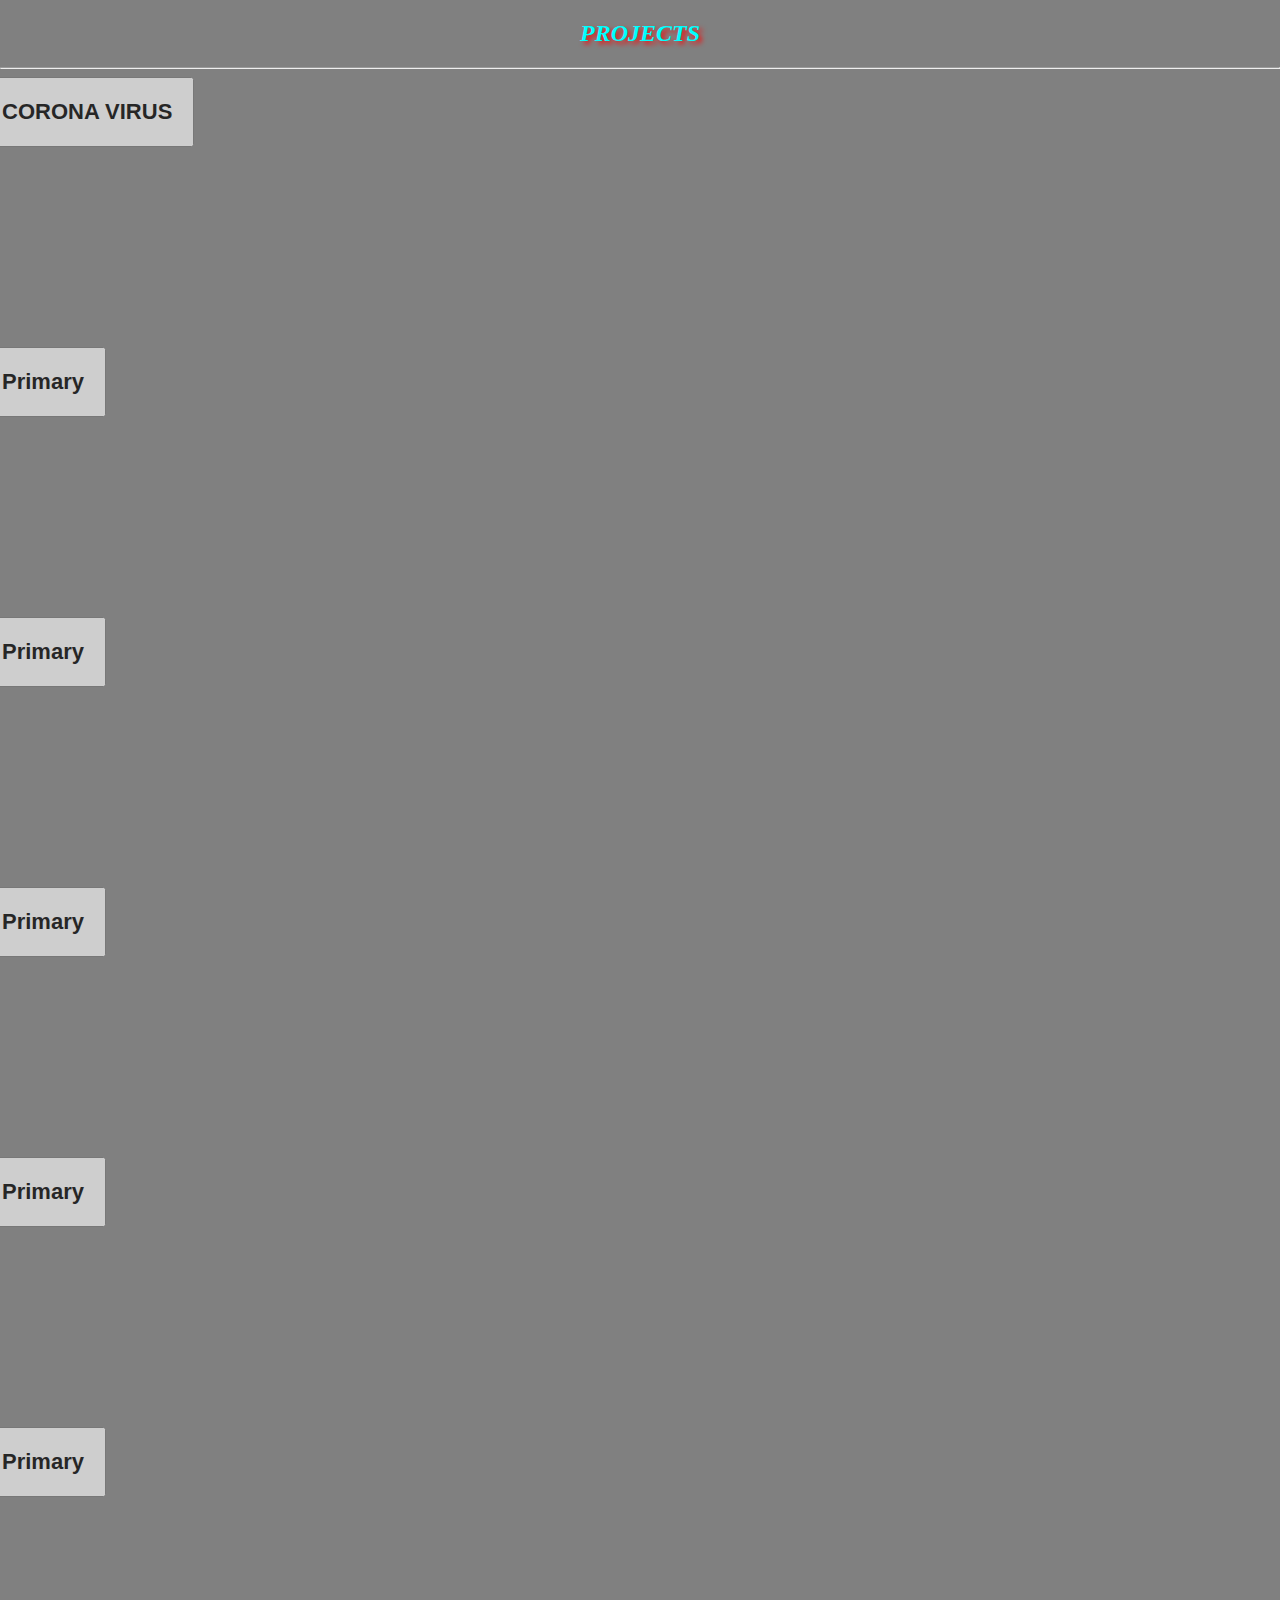
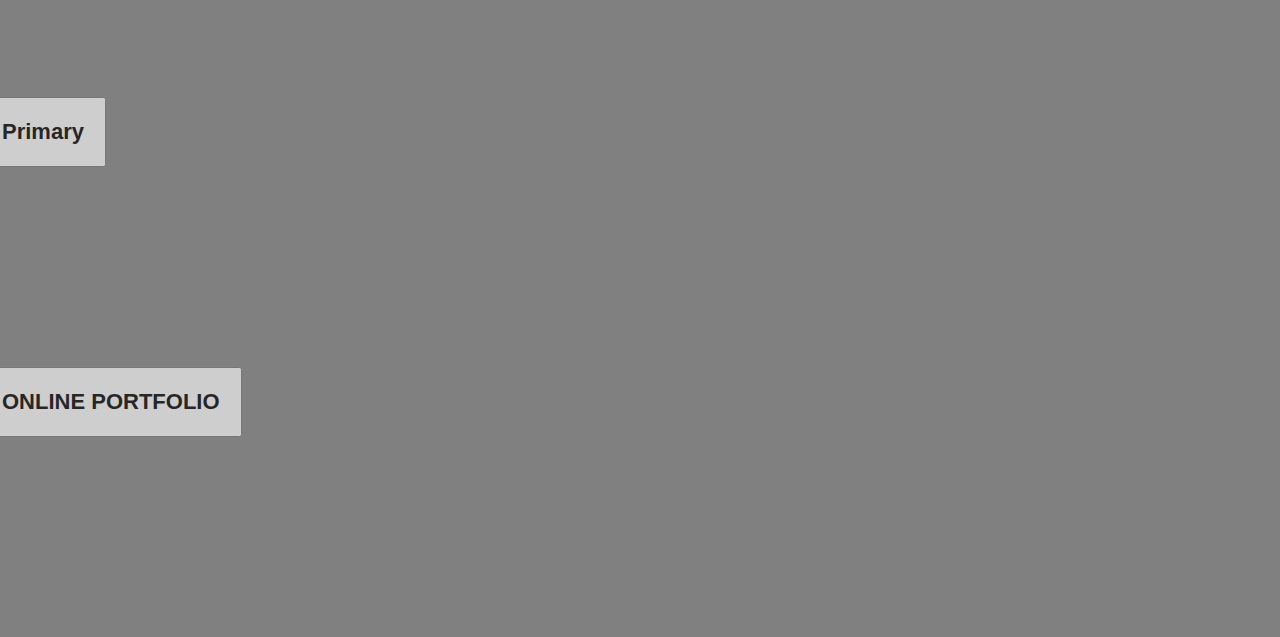
==== projects/projects.html @ 1b39d60d "modification" ====
<!DOCTYPE html>
<html>
<head>
	<meta charset="UTF-8">
	<meta name="viewport" content="width=device-width, initial-scale=1.0">
	<meta http-equiv="X-UA-Compatible" content="ie=edge">
	<title>Project List</title>
	<link rel="stylesheet" href="https://cdn.jsdelivr.net/npm/bootstrap@4.5.3/dist/css/bootstrap.min.css" integrity="sha384-TX8t27EcRE3e/ihU7zmQxVncDAy5uIKz4rEkgIXeMed4M0jlfIDPvg6uqKI2xXr2" crossorigin="anonymous">
	<link rel="preconnect" href="https://fonts.gstatic.com">
	<link href="https://fonts.googleapis.com/css2?family=Roboto+Slab:wght@600&display=swap" rel="stylesheet">
	<style>
		body{
			background-color: grey;
			margin: 0;
			padding: 0;
		}
		.container{
			display: flex;
			flex-direction: row;
			cursor: pointer;
			
		}
		h2{
			text-align: center;
			font-weight: bolder;
			color: cyan;
			text-shadow: 3px 3px 5px red;
		}
		.btn-primary{
			margin-bottom: 200px;
			margin-right: 30px;
			margin-left: -20px;
			padding: 20px;
			opacity: 0.7;
			font-weight: bolder;
			font-size: 22px;
		}
		.btn-primary:hover{
			color: #7aff00;
			opacity: 1;
			transition: 1s ease-in-out;
			transform: translateY(10px);
			text-shadow: 2px 2px 4px black;

		}
	@media only screen and (max-width: 600px) {
		.btn-primary{
			margin-bottom: 200px;
			margin-right: 30px;
			margin-left: -20px;
			padding: 10px;
			opacity: 0.7;
			font-weight: bolder;
			font-size: 13px;
		}

	}
	</style>

</head>
<body>
	<h2><i>PROJECTS</i></h2><hr>
	<div class="container">
		<div class="row row-cols-4">
			<div class="col">
				<a href="https://anirban962.github.io/Covid19_FE/homepage.html" target="_blank">
					<button type="button" class="btn btn-primary">CORONA VIRUS</button></a>
				</div>
				<div class="col">
					<button type="button" class="btn btn-primary">Primary</button>
				</div>
				<div class="col">
					<button type="button" class="btn btn-primary">Primary</button>
				</div>
				<div class="col">
					<button type="button" class="btn btn-primary">Primary</button>
				</div>
				<div class="col">
					<button type="button" class="btn btn-primary">Primary</button>
				</div>
				<div class="col">
					<button type="button" class="btn btn-primary">Primary</button>
				</div>
				<div class="col">
					<button type="button" class="btn btn-primary">Primary</button>
				</div>
				<div class="col">
					<a href="https://github.com/Anirban962/OnlineCv" target="_blank">
					<button type="button" class="btn btn-primary">ONLINE PORTFOLIO</button></a>
				</div>

			</div>
		</div>




		<!--bootstrap Js-->
		<script src="https://code.jquery.com/jquery-3.5.1.slim.min.js" integrity="sha384-DfXdz2htPH0lsSSs5nCTpuj/zy4C+OGpamoFVy38MVBnE+IbbVYUew+OrCXaRkfj" crossorigin="anonymous"></script>
		<script src="https://cdn.jsdelivr.net/npm/bootstrap@4.5.3/dist/js/bootstrap.bundle.min.js" integrity="sha384-ho+j7jyWK8fNQe+A12Hb8AhRq26LrZ/JpcUGGOn+Y7RsweNrtN/tE3MoK7ZeZDyx" crossorigin="anonymous"></script>
	</body>
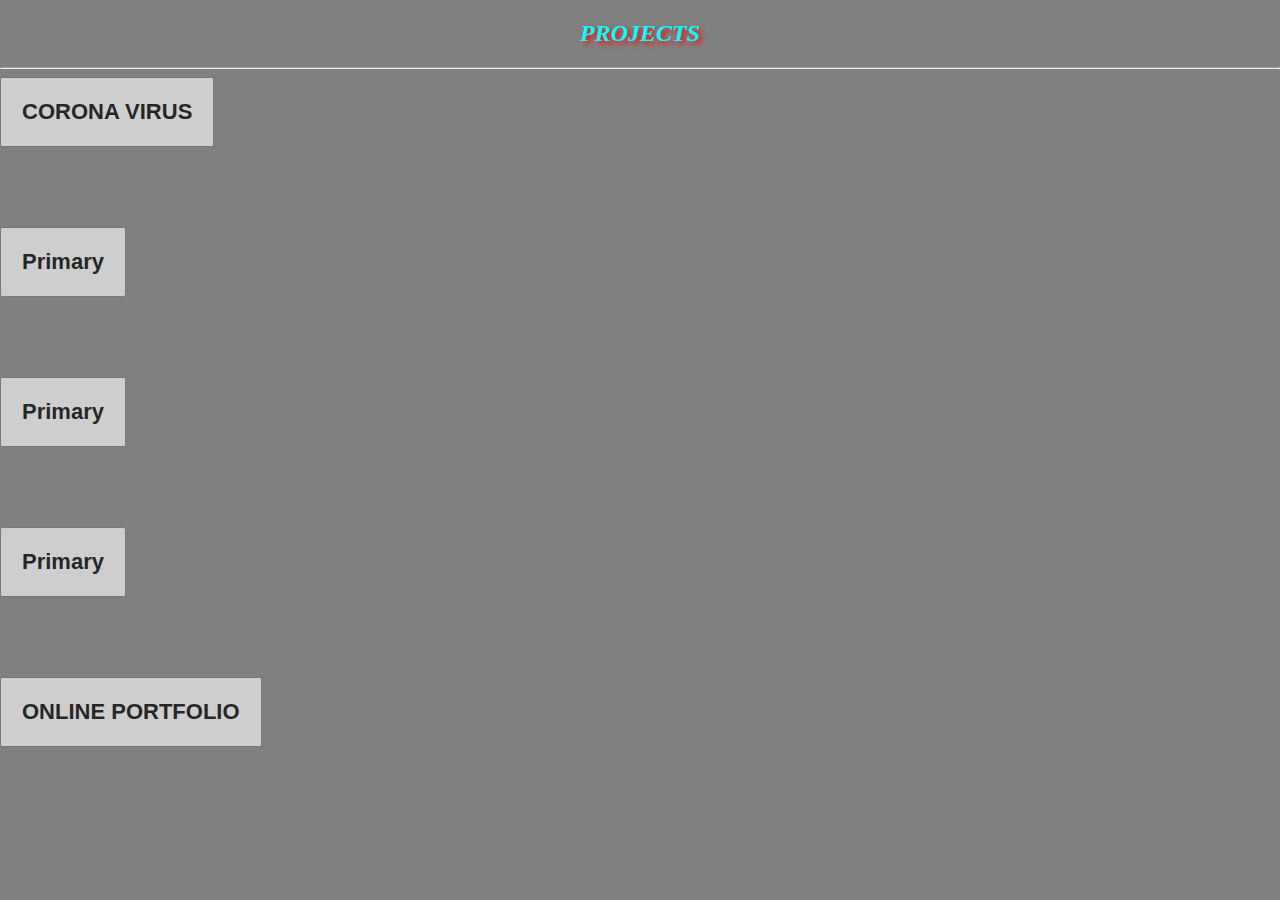
==== commit 0eeff8e1: "modify project_html" ====
--- a/projects/projects.html
+++ b/projects/projects.html
@@ -16,7 +16,7 @@
 		}
 		.container{
 			display: flex;
-			flex-direction: row;
+			flex-direction: column;
 			cursor: pointer;
 			
 		}
@@ -27,9 +27,7 @@
 			text-shadow: 3px 3px 5px red;
 		}
 		.btn-primary{
-			margin-bottom: 200px;
-			margin-right: 30px;
-			margin-left: -20px;
+			margin-bottom: 80px;
 			padding: 20px;
 			opacity: 0.7;
 			font-weight: bolder;
@@ -45,9 +43,7 @@
 		}
 	@media only screen and (max-width: 600px) {
 		.btn-primary{
-			margin-bottom: 200px;
-			margin-right: 30px;
-			margin-left: -20px;
+			margin-bottom: 80px;
 			padding: 10px;
 			opacity: 0.7;
 			font-weight: bolder;
@@ -76,18 +72,10 @@
 					<button type="button" class="btn btn-primary">Primary</button>
 				</div>
 				<div class="col">
-					<button type="button" class="btn btn-primary">Primary</button>
-				</div>
-				<div class="col">
-					<button type="button" class="btn btn-primary">Primary</button>
-				</div>
-				<div class="col">
-					<button type="button" class="btn btn-primary">Primary</button>
-				</div>
-				<div class="col">
 					<a href="https://github.com/Anirban962/OnlineCv" target="_blank">
 					<button type="button" class="btn btn-primary">ONLINE PORTFOLIO</button></a>
 				</div>
+
 
 			</div>
 		</div>
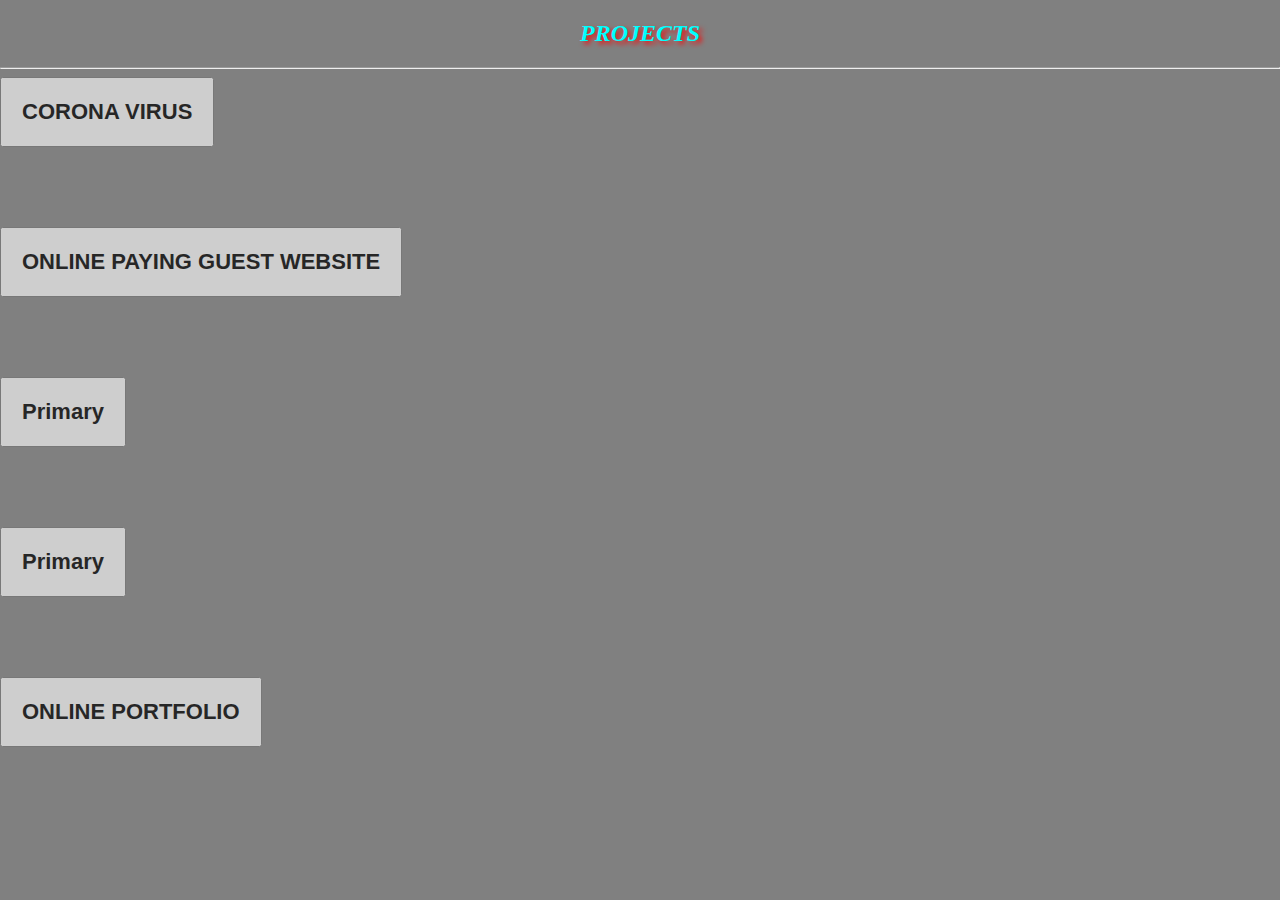
==== commit db1fd3e2: "project update in project-site" ====
--- a/projects/projects.html
+++ b/projects/projects.html
@@ -63,7 +63,8 @@
 					<button type="button" class="btn btn-primary">CORONA VIRUS</button></a>
 				</div>
 				<div class="col">
-					<button type="button" class="btn btn-primary">Primary</button>
+					<a href="https://anirban962.github.io/Online-PG/Index.html" target="_blank">
+					<button type="button" class="btn btn-primary">ONLINE PAYING GUEST WEBSITE</button></a>
 				</div>
 				<div class="col">
 					<button type="button" class="btn btn-primary">Primary</button>
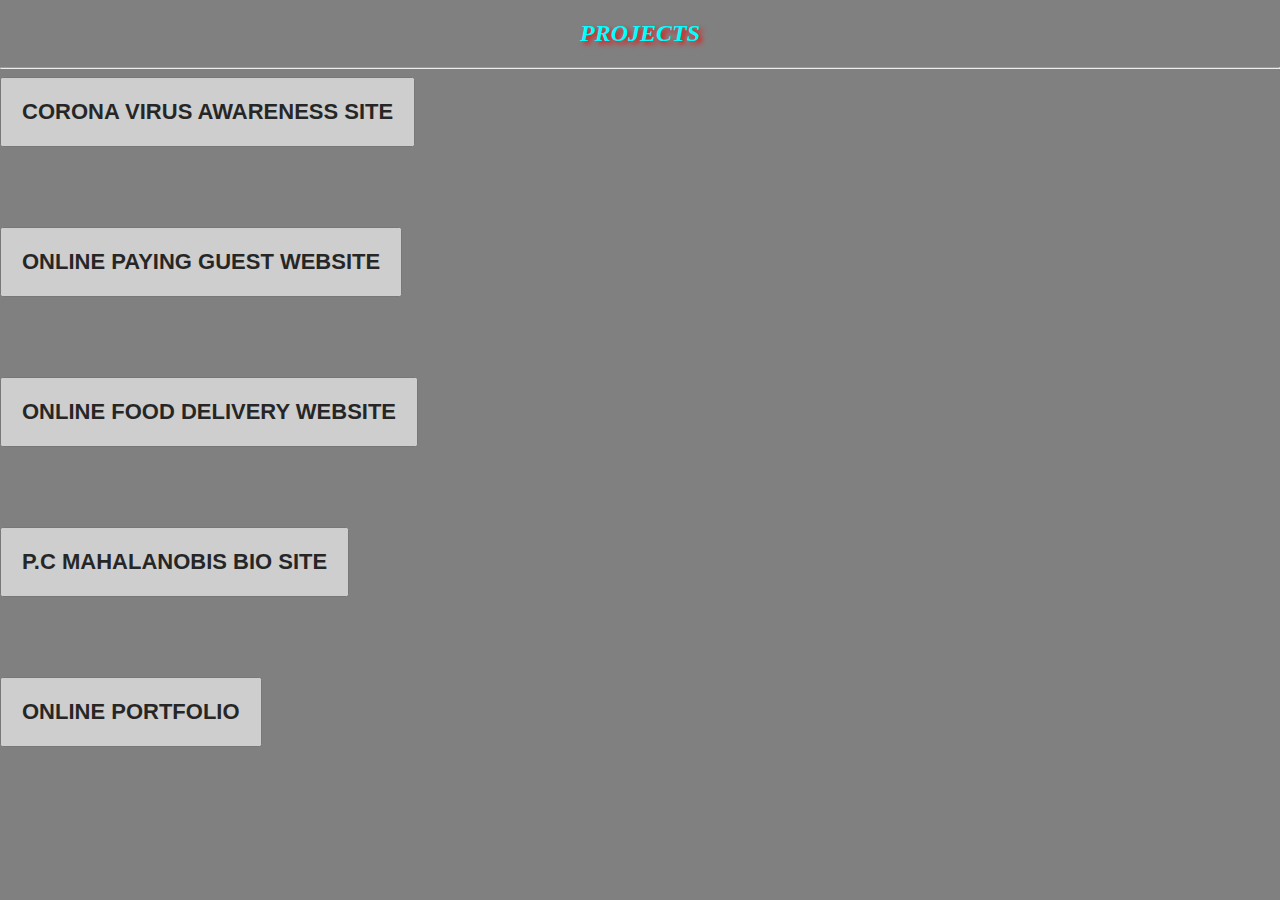
==== commit 0fc1c6bf: "change in projecthtml" ====
--- a/projects/projects.html
+++ b/projects/projects.html
@@ -60,17 +60,17 @@
 		<div class="row row-cols-4">
 			<div class="col">
 				<a href="https://anirban962.github.io/Covid19_FE/homepage.html" target="_blank">
-					<button type="button" class="btn btn-primary">CORONA VIRUS</button></a>
+					<button type="button" class="btn btn-primary">CORONA VIRUS AWARENESS SITE</button></a>
 				</div>
 				<div class="col">
 					<a href="https://anirban962.github.io/Online-PG/Index.html" target="_blank">
 					<button type="button" class="btn btn-primary">ONLINE PAYING GUEST WEBSITE</button></a>
 				</div>
 				<div class="col">
-					<button type="button" class="btn btn-primary">Primary</button>
+					<button type="button" class="btn btn-primary">ONLINE FOOD DELIVERY WEBSITE</button>
 				</div>
 				<div class="col">
-					<button type="button" class="btn btn-primary">Primary</button>
+					<button type="button" class="btn btn-primary">P.C MAHALANOBIS BIO SITE</button>
 				</div>
 				<div class="col">
 					<a href="https://github.com/Anirban962/OnlineCv" target="_blank">
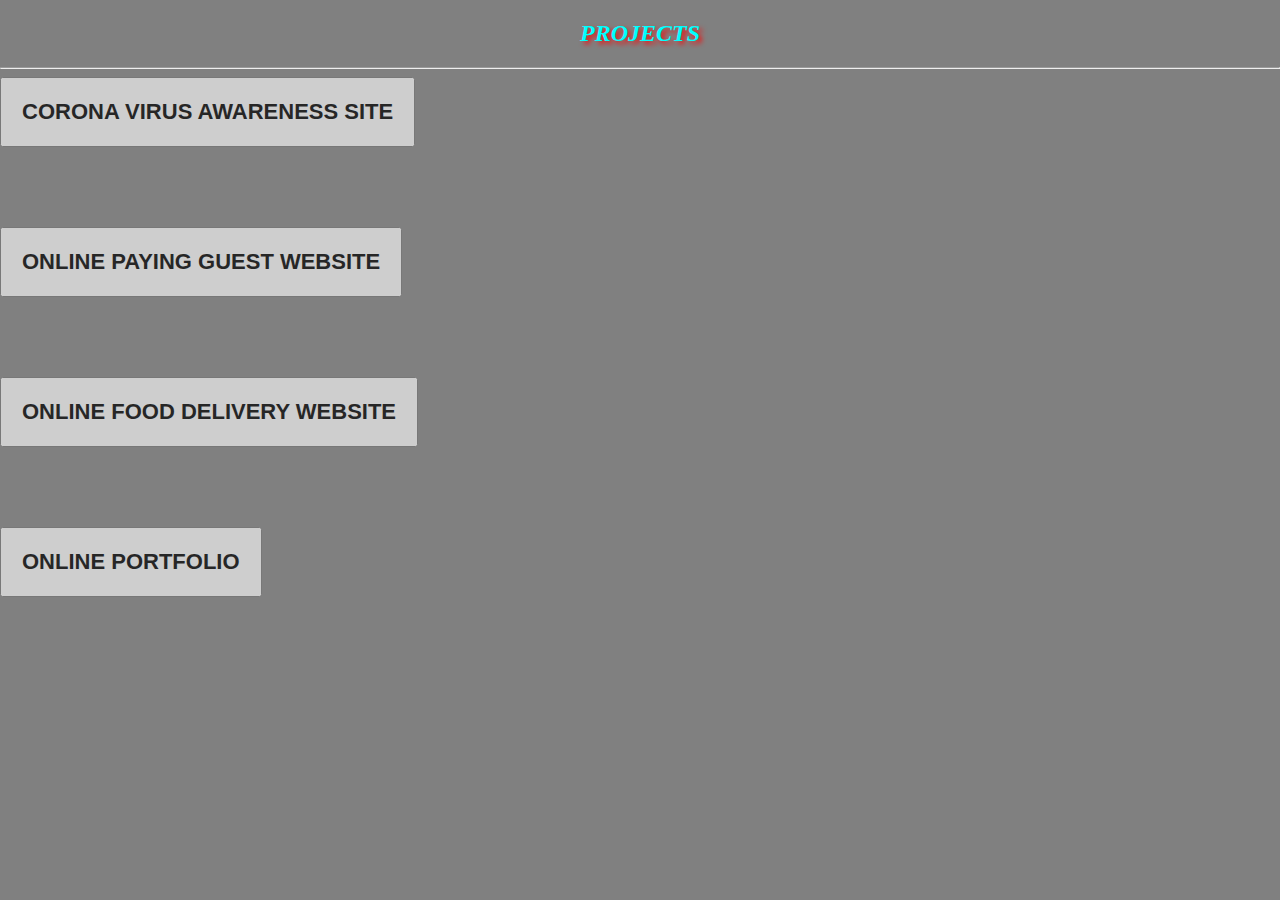
==== commit 45ed44a0: "modification on project.html" ====
--- a/projects/projects.html
+++ b/projects/projects.html
@@ -67,11 +67,11 @@
 					<button type="button" class="btn btn-primary">ONLINE PAYING GUEST WEBSITE</button></a>
 				</div>
 				<div class="col">
-					<button type="button" class="btn btn-primary">ONLINE FOOD DELIVERY WEBSITE</button>
+				<a href="https://anirban962.github.io/online-Food-Delivery/index.html" target="_blank">
+				<button type="button" class="btn btn-primary">
+					ONLINE FOOD DELIVERY WEBSITE</button></a>
 				</div>
-				<div class="col">
-					<button type="button" class="btn btn-primary">P.C MAHALANOBIS BIO SITE</button>
-				</div>
+				
 				<div class="col">
 					<a href="https://github.com/Anirban962/OnlineCv" target="_blank">
 					<button type="button" class="btn btn-primary">ONLINE PORTFOLIO</button></a>
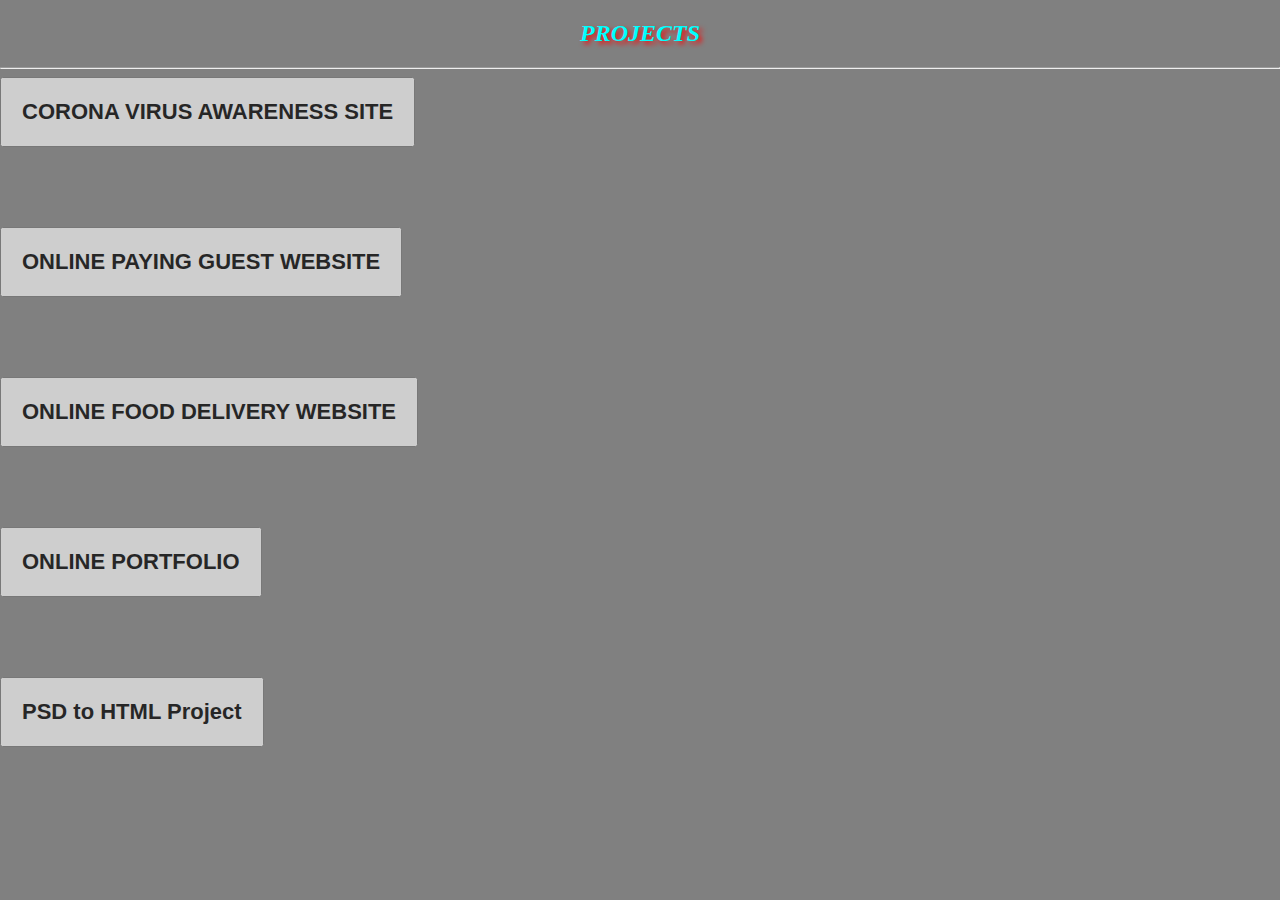
==== commit b4c79e80: "modify in project.html" ====
--- a/projects/projects.html
+++ b/projects/projects.html
@@ -76,6 +76,11 @@
 					<a href="https://github.com/Anirban962/OnlineCv" target="_blank">
 					<button type="button" class="btn btn-primary">ONLINE PORTFOLIO</button></a>
 				</div>
+				<div class="col">
+					<a href="https://anirban962.github.io/PSD-to-html/" target="_blank">
+					<button type="button" class="btn btn-primary">PSD to HTML Project</button></a>
+				</div>
+
 
 
 			</div>
